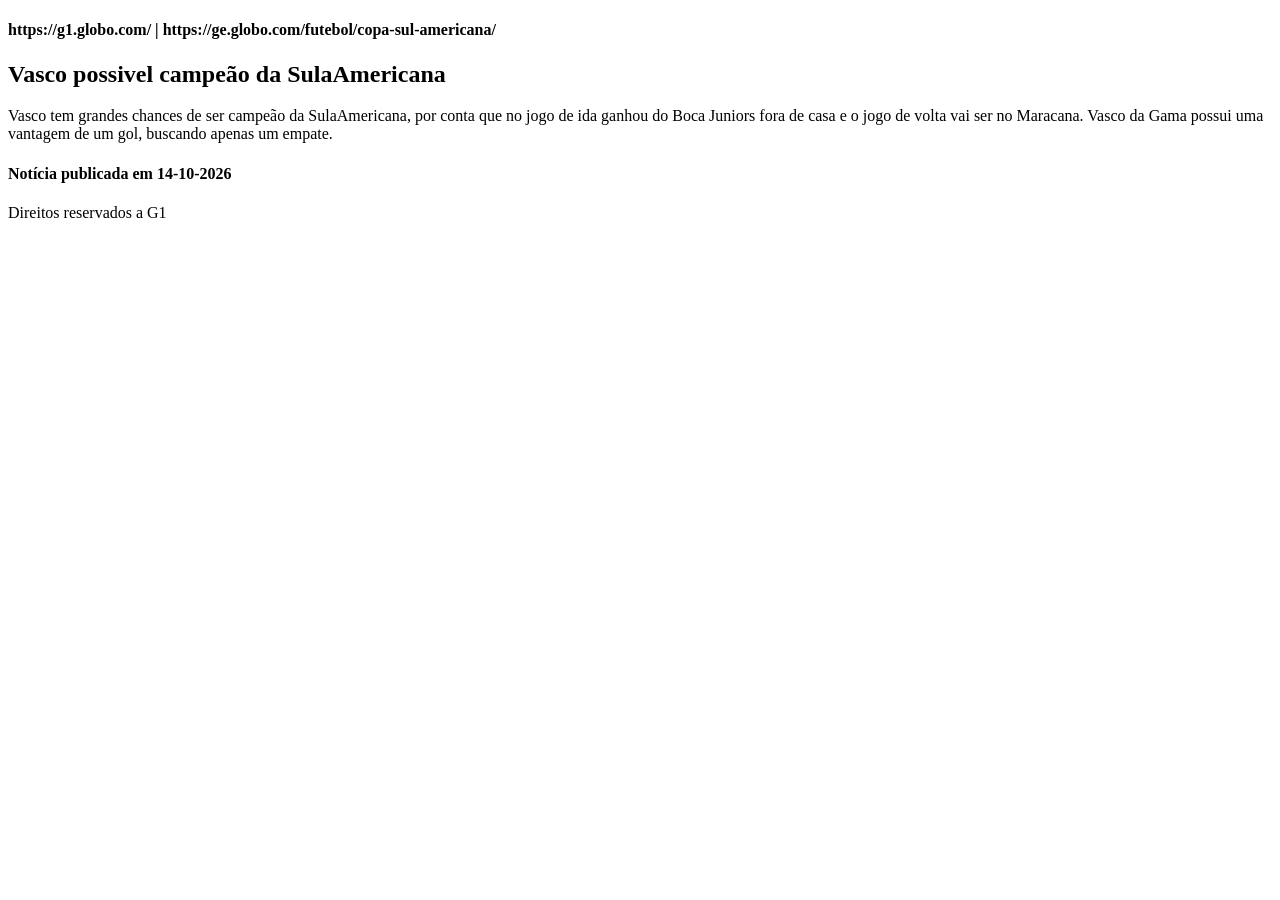
==== aulas-HTML/aula15-ex01-pagina.html @ 11a8423a "Atividades HTML" ====
<!--<div id="topo">
   <div class="menu">Link 1 | Link 2</div>
</div>
<div id="centro">
   <div class="post">
      <div class="titulo">Minha Notícia</div>
      <div class="texto">Conteúdo aqui...</div>
   </div>
</div>
<div id="fim">Direitos reservados</div>-->


<!DOCTYPE html>
<html lang="pt-br">
<head>
   <meta charset="UTF-8">
   <meta name="viewport" content="width=device-width, initial-scale=1.0">
   <title>Notícia</title>
</head>
<body>
<main>
      <h4 class="menu"> https://g1.globo.com/ | https://ge.globo.com/futebol/copa-sul-americana/ </h4>

         <article>
               <h1 class="titulo">Vasco possivel campeão da SulaAmericana</h1>
               <p class="texto">Vasco tem grandes chances de ser campeão da SulaAmericana, por conta que no jogo de ida ganhou do Boca Juniors fora de casa e o jogo de volta vai ser no Maracana. Vasco da Gama possui uma vantagem de um gol, buscando apenas um empate. </p>   
         </article>
                  <time datetime='14-10-2026'><h4>Notícia publicada em 14-10-2026</h4></time>
                  <footer> Direitos reservados a G1</footer>
</main>
</body>
</html>
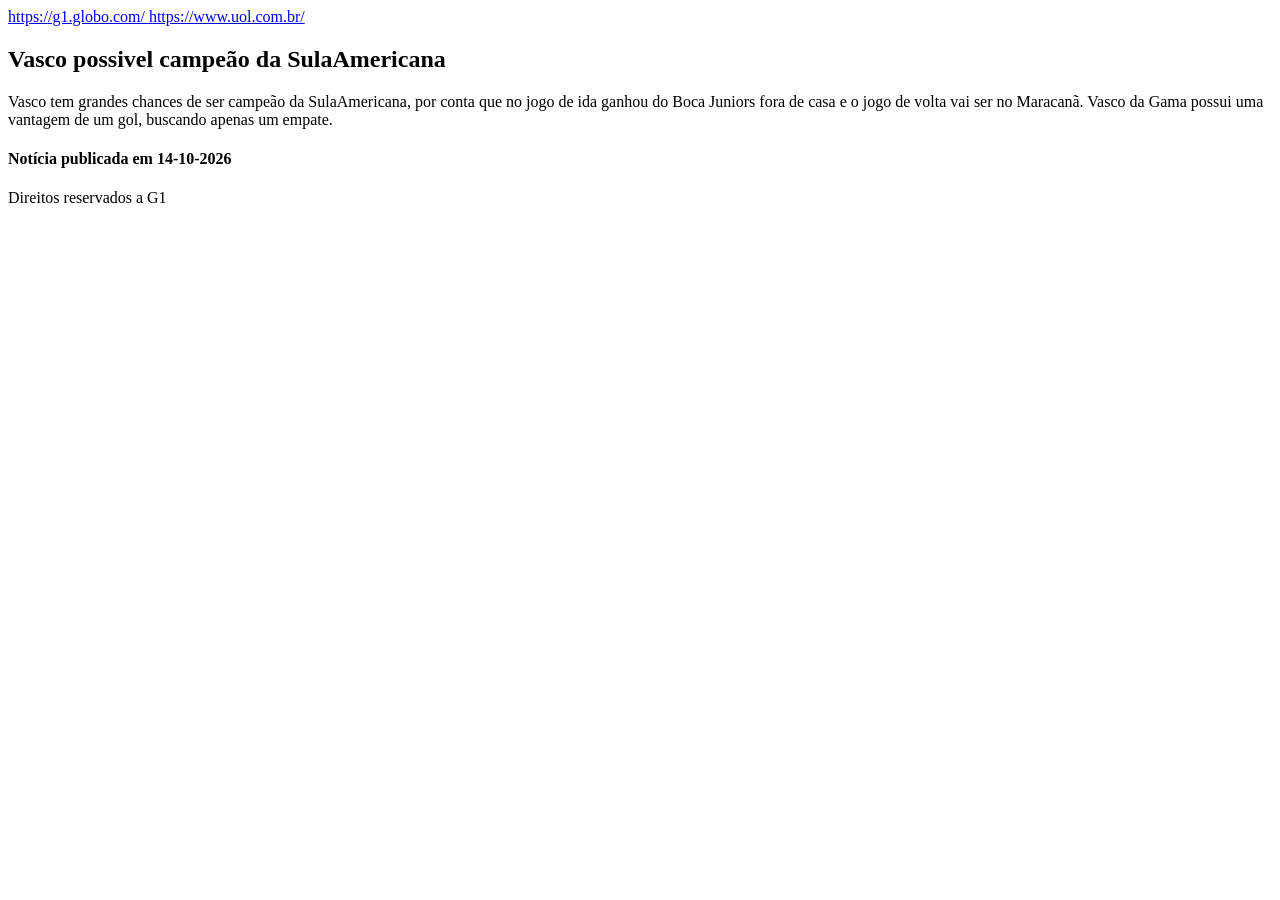
==== commit 3530acb9: "Transformação em HTML5" ====
--- a/aulas-HTML/aula15-ex01-pagina.html
+++ b/aulas-HTML/aula15-ex01-pagina.html
@@ -19,11 +19,12 @@
 </head>
 <body>
 <main>
-      <h4 class="menu"> https://g1.globo.com/ | https://ge.globo.com/futebol/copa-sul-americana/ </h4>
+      <a href="https://g1.globo.com/">  https://g1.globo.com/  
+      <a href="https://www.uol.com.br/"> https://www.uol.com.br/</a>
 
          <article>
                <h1 class="titulo">Vasco possivel campeão da SulaAmericana</h1>
-               <p class="texto">Vasco tem grandes chances de ser campeão da SulaAmericana, por conta que no jogo de ida ganhou do Boca Juniors fora de casa e o jogo de volta vai ser no Maracana. Vasco da Gama possui uma vantagem de um gol, buscando apenas um empate. </p>   
+               <p class="texto">Vasco tem grandes chances de ser campeão da SulaAmericana, por conta que no jogo de ida ganhou do Boca Juniors fora de casa e o jogo de volta vai ser no Maracanã. Vasco da Gama possui uma vantagem de um gol, buscando apenas um empate. </p>   
          </article>
                   <time datetime='14-10-2026'><h4>Notícia publicada em 14-10-2026</h4></time>
                   <footer> Direitos reservados a G1</footer>
